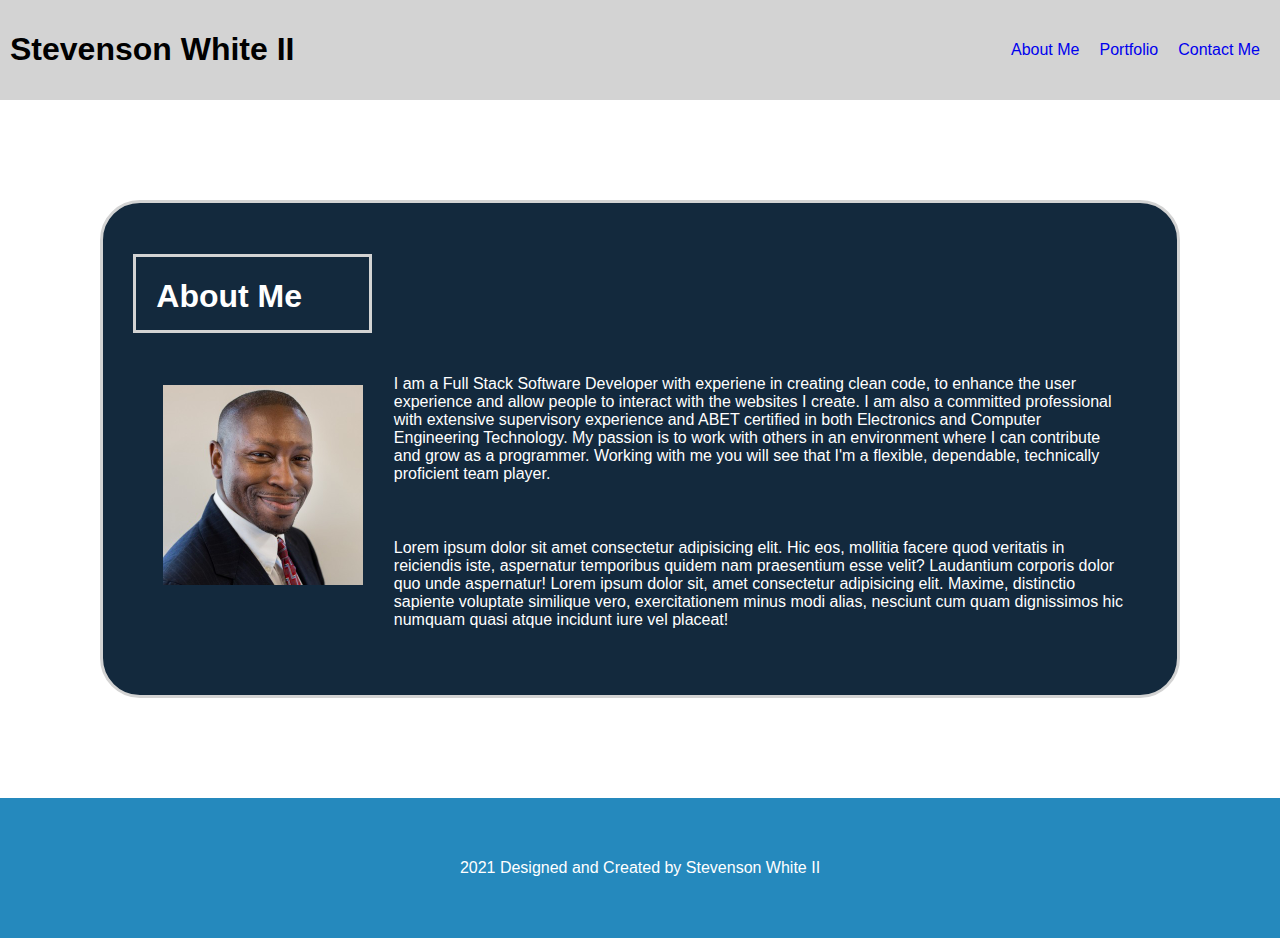
==== index.html @ 4e105bb0 "I have just created my portfolio website with about me and contact me pages." ====
<!DOCTYPE html>
<html lang="en">

<head>
    <meta charset="UTF-8">
    <meta http-equiv="X-UA-Compatible" content="IE=edge">
    <meta name="viewport" content="width=device-width, initial-scale=1.0">
    <link rel="stylesheet" href="./css/style1.css">
    <title>Stevenson's Portfolio</title>
</head>

<body>
    <header>
        <h1>Stevenson White II</h1>

        <!-- Navigation links to sections on the page. -->
        <nav>
            <ul>
                <li>
                    <a href="index.html">About Me</a>
                </li>
                <li>
                    <a href="portfolio.html">Portfolio</a>
                </li>                
                <li>
                    <a href="contact.html">Contact Me</a>
                </li>
            </ul>
        </nav>
    </header>
    
    <main>
        <!-- This section will have content about me, my work, how to contact me, & my resume. -->
        <section class="row" id="about-me">
            <div class="col-md-8">
                <h1>About Me</h1>
                <!-- My portfolio picture. -->
                <img id="pic" src="./images/stevenson.jpg" alt="Stevenson Head Shot">

                <p>I am a Full Stack Software Developer with experiene in creating clean code, to enhance the user
                    experience and allow people to interact with the websites I create. I am also a committed
                    professional with extensive supervisory experience and ABET certified in both Electronics and
                    Computer
                    Engineering Technology. My passion is to work with others in an environment where I can contribute
                    and grow as a programmer. Working with me you will see that I'm a flexible, dependable, technically
                    proficient team player.</p>

                <p>Lorem ipsum dolor sit amet consectetur adipisicing elit. Hic eos, mollitia facere quod veritatis in
                    reiciendis iste, aspernatur temporibus quidem nam praesentium esse velit? Laudantium corporis dolor
                    quo unde aspernatur! Lorem ipsum dolor sit, amet consectetur adipisicing elit. Maxime, distinctio
                    sapiente voluptate similique vero, exercitationem minus modi alias, nesciunt cum quam dignissimos
                    hic numquam quasi atque incidunt iure vel placeat!</p>
            </div>
        </section>
    </main>

    <footer>
        <!-- This section will be the copywrite and created by section. -->
        <p>2021 Designed and Created by Stevenson White II</p>
    </footer>
</body>

</html>
---- css/style1.css ----
:root {
  --dark: #13293d;
  --light: #fff;
  --blue: #2589bd;
  --lightgray: lightgrey;
  --border-radius: 40px;
}

body {
  background-color: var(--light);
  font-family: Verdana, Geneva, Tahoma, sans-serif;
  margin: 0;
}

header {
  background-color: var(--lightgray);
  display: flex;
  justify-content: space-between;
  align-items: center;
  padding: 10px;
}

header ul {
  display: flex;
  list-style-type: none;
}

header ul li {
  margin: 0 10px;
}

a:link {
  text-decoration: none;
}

main {
  display: flex;
  flex-wrap: wrap;
  background-color: var(--light);
}

.row {
  border-style: solid;
  border-color: var(--lightgray);
  border-width: 3px;
  border-radius: var(--border-radius);
  padding: 30px;
  flex: 2%;
  margin: 100px;
  background-color: var(--dark);
  color: var(--light);
  box-shadow: lightgrey;
}

.col-md-8 h1 {
  padding: 2%;
  border-style: solid;
  border-color: var(--lightgray);
  border-width: 3px;
  width: 6em;
  height: 1em;
  align-items: center;
}

#pic {
  float: left;
  height: 200px;
  width: 200px;
  padding: 3%;
}

p {
  padding: 2%;
  size: 20px;
}

footer {
  clear: both;
  bottom: 0;
  padding: 20px;
  text-align: center;
  background: var(--blue);
  color: #fff;
}

/* TODO: Use media query to change the width of the cards so they split into two columns at 992px or smaller*/
/* change the header color */
@media screen and (max-width: 992px) {
  .row {
    background-color: var(--dark);
  }

  /* TODO: Use media query to change the width of the cards so they are stacked on top of each other at 768px or smaller */
  /* change the header color */
  @media screen and (max-width: 768px) {
    .row {
      background-color: var(--blue);
    }
  }
}
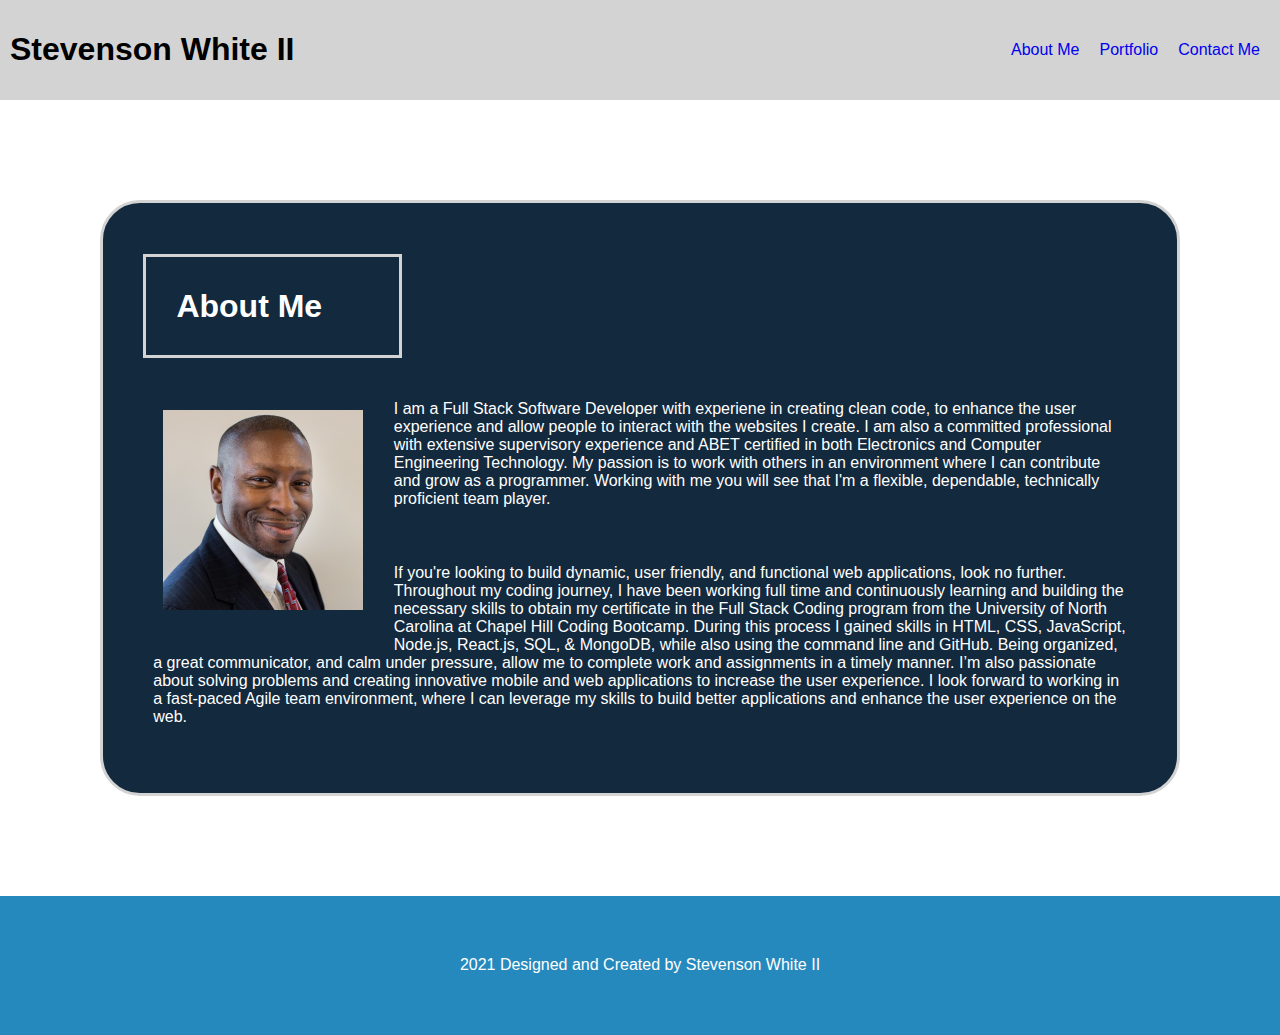
==== commit 3df3500a: "Updated all files and added .gitignore file." ====
--- a/index.html
+++ b/index.html
@@ -1,63 +1,83 @@
-<!DOCTYPE html>
-<html lang="en">
-
-<head>
-    <meta charset="UTF-8">
-    <meta http-equiv="X-UA-Compatible" content="IE=edge">
-    <meta name="viewport" content="width=device-width, initial-scale=1.0">
-    <link rel="stylesheet" href="./css/style1.css">
-    <title>Stevenson's Portfolio</title>
-</head>
-
-<body>
-    <header>
-        <h1>Stevenson White II</h1>
-
-        <!-- Navigation links to sections on the page. -->
-        <nav>
-            <ul>
-                <li>
-                    <a href="index.html">About Me</a>
-                </li>
-                <li>
-                    <a href="portfolio.html">Portfolio</a>
-                </li>                
-                <li>
-                    <a href="contact.html">Contact Me</a>
-                </li>
-            </ul>
-        </nav>
-    </header>
-    
-    <main>
-        <!-- This section will have content about me, my work, how to contact me, & my resume. -->
-        <section class="row" id="about-me">
-            <div class="col-md-8">
-                <h1>About Me</h1>
-                <!-- My portfolio picture. -->
-                <img id="pic" src="./images/stevenson.jpg" alt="Stevenson Head Shot">
-
-                <p>I am a Full Stack Software Developer with experiene in creating clean code, to enhance the user
-                    experience and allow people to interact with the websites I create. I am also a committed
-                    professional with extensive supervisory experience and ABET certified in both Electronics and
-                    Computer
-                    Engineering Technology. My passion is to work with others in an environment where I can contribute
-                    and grow as a programmer. Working with me you will see that I'm a flexible, dependable, technically
-                    proficient team player.</p>
-
-                <p>Lorem ipsum dolor sit amet consectetur adipisicing elit. Hic eos, mollitia facere quod veritatis in
-                    reiciendis iste, aspernatur temporibus quidem nam praesentium esse velit? Laudantium corporis dolor
-                    quo unde aspernatur! Lorem ipsum dolor sit, amet consectetur adipisicing elit. Maxime, distinctio
-                    sapiente voluptate similique vero, exercitationem minus modi alias, nesciunt cum quam dignissimos
-                    hic numquam quasi atque incidunt iure vel placeat!</p>
-            </div>
-        </section>
-    </main>
-
-    <footer>
-        <!-- This section will be the copywrite and created by section. -->
-        <p>2021 Designed and Created by Stevenson White II</p>
-    </footer>
-</body>
-
-</html>+<!DOCTYPE html>
+<html lang="en">
+  <head>
+    <meta charset="UTF-8" />
+    <meta http-equiv="X-UA-Compatible" content="IE=edge" />
+    <meta name="viewport" content="width=device-width, initial-scale=1.0" />
+    <link rel="stylesheet" href="https://cdn.jsdelivr.net/npm/bootstrap@4.6.0/dist/css/bootstrap.min.css" integrity="sha384-B0vP5xmATw1+K9KRQjQERJvTumQW0nPEzvF6L/Z6nronJ3oUOFUFpCjEUQouq2+l" crossorigin="anonymous">
+    <script src="https://code.jquery.com/jquery-3.5.1.slim.min.js" integrity="sha384-DfXdz2htPH0lsSSs5nCTpuj/zy4C+OGpamoFVy38MVBnE+IbbVYUew+OrCXaRkfj" crossorigin="anonymous"></script>
+    <script src="https://cdn.jsdelivr.net/npm/popper.js@1.16.1/dist/umd/popper.min.js" integrity="sha384-9/reFTGAW83EW2RDu2S0VKaIzap3H66lZH81PoYlFhbGU+6BZp6G7niu735Sk7lN" crossorigin="anonymous"></script>
+    <script src="https://cdn.jsdelivr.net/npm/bootstrap@4.6.0/dist/js/bootstrap.min.js" integrity="sha384-+YQ4JLhjyBLPDQt//I+STsc9iw4uQqACwlvpslubQzn4u2UU2UFM80nGisd026JF" crossorigin="anonymous"></script>
+    <link rel="stylesheet" href="./css/style1.css" />
+    <title>Stevenson's Portfolio</title>
+  </head>
+
+  <body>
+    <header>
+      <h1>Stevenson White II</h1>
+
+      <!-- Navigation links to sections on the page. -->
+      <nav>
+        <ul>
+          <li>
+            <a href="index.html">About Me</a>
+          </li>
+          <li>
+            <a href="portfolio.html">Portfolio</a>
+          </li>
+          <li>
+            <a href="contact.html">Contact Me</a>
+          </li>
+        </ul>
+      </nav>
+    </header>
+
+    <main>
+      <!-- This section will have content about me, my work, how to contact me, & my resume. -->
+      <section class="row" id="about-me">
+        <div class="col-md-8">
+          <h1>About Me</h1>
+          <!-- My portfolio picture. -->
+          <img
+            id="pic"
+            src="./images/stevenson.jpg"
+            alt="Stevenson Head Shot"
+          />
+
+          <p>
+            I am a Full Stack Software Developer with experiene in creating
+            clean code, to enhance the user experience and allow people to
+            interact with the websites I create. I am also a committed
+            professional with extensive supervisory experience and ABET
+            certified in both Electronics and Computer Engineering Technology.
+            My passion is to work with others in an environment where I can
+            contribute and grow as a programmer. Working with me you will see
+            that I'm a flexible, dependable, technically proficient team player.
+          </p>
+
+          <p>
+            If you're looking to build dynamic, user friendly, and functional
+            web applications, look no further. Throughout my coding journey, I have been working
+            full time and continuously learning and building the necessary
+            skills to obtain my certificate in the Full Stack Coding program
+            from the University of North Carolina at Chapel Hill Coding
+            Bootcamp. During this process I gained skills in HTML, CSS,
+            JavaScript, Node.js, React.js, SQL, & MongoDB, while also using the
+            command line and GitHub. Being organized, a great communicator, and
+            calm under pressure, allow me to complete work and assignments in a
+            timely manner. I’m also passionate about solving problems and
+            creating innovative mobile and web applications to increase the user
+            experience. I look forward to working in a fast-paced Agile team
+            environment, where I can leverage my skills to build better
+            applications and enhance the user experience on the web.
+          </p>
+        </div>
+      </section>
+    </main>
+
+    <footer>
+      <!-- This section will be the copywrite and created by section. -->
+      <p>2021 Designed and Created by Stevenson White II</p>
+    </footer>
+  </body>
+</html>
--- a/css/style1.css
+++ b/css/style1.css
@@ -1,100 +1,99 @@
-:root {
-  --dark: #13293d;
-  --light: #fff;
-  --blue: #2589bd;
-  --lightgray: lightgrey;
-  --border-radius: 40px;
-}
-
-body {
-  background-color: var(--light);
-  font-family: Verdana, Geneva, Tahoma, sans-serif;
-  margin: 0;
-}
-
-header {
-  background-color: var(--lightgray);
-  display: flex;
-  justify-content: space-between;
-  align-items: center;
-  padding: 10px;
-}
-
-header ul {
-  display: flex;
-  list-style-type: none;
-}
-
-header ul li {
-  margin: 0 10px;
-}
-
-a:link {
-  text-decoration: none;
-}
-
-main {
-  display: flex;
-  flex-wrap: wrap;
-  background-color: var(--light);
-}
-
-.row {
-  border-style: solid;
-  border-color: var(--lightgray);
-  border-width: 3px;
-  border-radius: var(--border-radius);
-  padding: 30px;
-  flex: 2%;
-  margin: 100px;
-  background-color: var(--dark);
-  color: var(--light);
-  box-shadow: lightgrey;
-}
-
-.col-md-8 h1 {
-  padding: 2%;
-  border-style: solid;
-  border-color: var(--lightgray);
-  border-width: 3px;
-  width: 6em;
-  height: 1em;
-  align-items: center;
-}
-
-#pic {
-  float: left;
-  height: 200px;
-  width: 200px;
-  padding: 3%;
-}
-
-p {
-  padding: 2%;
-  size: 20px;
-}
-
-footer {
-  clear: both;
-  bottom: 0;
-  padding: 20px;
-  text-align: center;
-  background: var(--blue);
-  color: #fff;
-}
-
-/* TODO: Use media query to change the width of the cards so they split into two columns at 992px or smaller*/
-/* change the header color */
-@media screen and (max-width: 992px) {
-  .row {
-    background-color: var(--dark);
-  }
-
-  /* TODO: Use media query to change the width of the cards so they are stacked on top of each other at 768px or smaller */
-  /* change the header color */
-  @media screen and (max-width: 768px) {
-    .row {
-      background-color: var(--blue);
-    }
-  }
-}
+:root {
+  --dark: #13293d;
+  --light: #fff;
+  --blue: #2589bd;
+  --lightgray: lightgrey;
+  --border-radius: 40px;
+}
+
+body {
+  background-color: var(--light);
+  font-family: Verdana, Geneva, Tahoma, sans-serif;
+  margin: 0;
+}
+
+header {
+  background-color: var(--lightgray);
+  display: flex;
+  justify-content: space-between;
+  align-items: center;
+  padding: 10px;
+}
+
+header ul {
+  display: flex;
+  list-style-type: none;
+}
+
+header ul li {
+  margin: 0 10px;
+}
+
+a:link {
+  text-decoration: none;
+}
+
+main {
+  display: flex;
+  flex-wrap: wrap;
+  background-color: var(--light);
+}
+
+.row {
+  border-style: solid;
+  border-color: var(--lightgray);
+  border-width: 3px;
+  border-radius: var(--border-radius);
+  padding: 30px;
+  flex: 2%;
+  margin: 100px;
+  background-color: var(--dark);
+  color: var(--light);
+  box-shadow: lightgrey;
+}
+
+.col-md-8 h1 {
+  margin-left: 10px;
+  padding: 3%;
+  border-style: solid;
+  border-color: var(--lightgray);
+  width: 6em;
+  align-items: center;
+}
+
+#pic {
+  float: left;
+  height: 200px;
+  width: 200px;
+  padding: 3%;
+}
+
+p {
+  padding: 2%;
+  size: 20px;
+}
+
+footer {
+  clear: both;
+  bottom: 0;
+  padding: 20px;
+  text-align: center;
+  background: var(--blue);
+  color: #fff;
+}
+
+/* TODO: Use media query to change the width of the cards so they split into two columns at 992px or smaller*/
+/* change the header color */
+@media screen and (max-width: 992px) {
+  .row {
+    background-color: var(--dark);
+  }
+
+  /* TODO: Use media query to change the width of the cards so they are stacked on top of each other at 768px or smaller */
+  /* change the header color */
+  @media screen and (max-width: 768px) {
+    .row {
+      background-color: var(--blue);
+    }
+  }
+}
